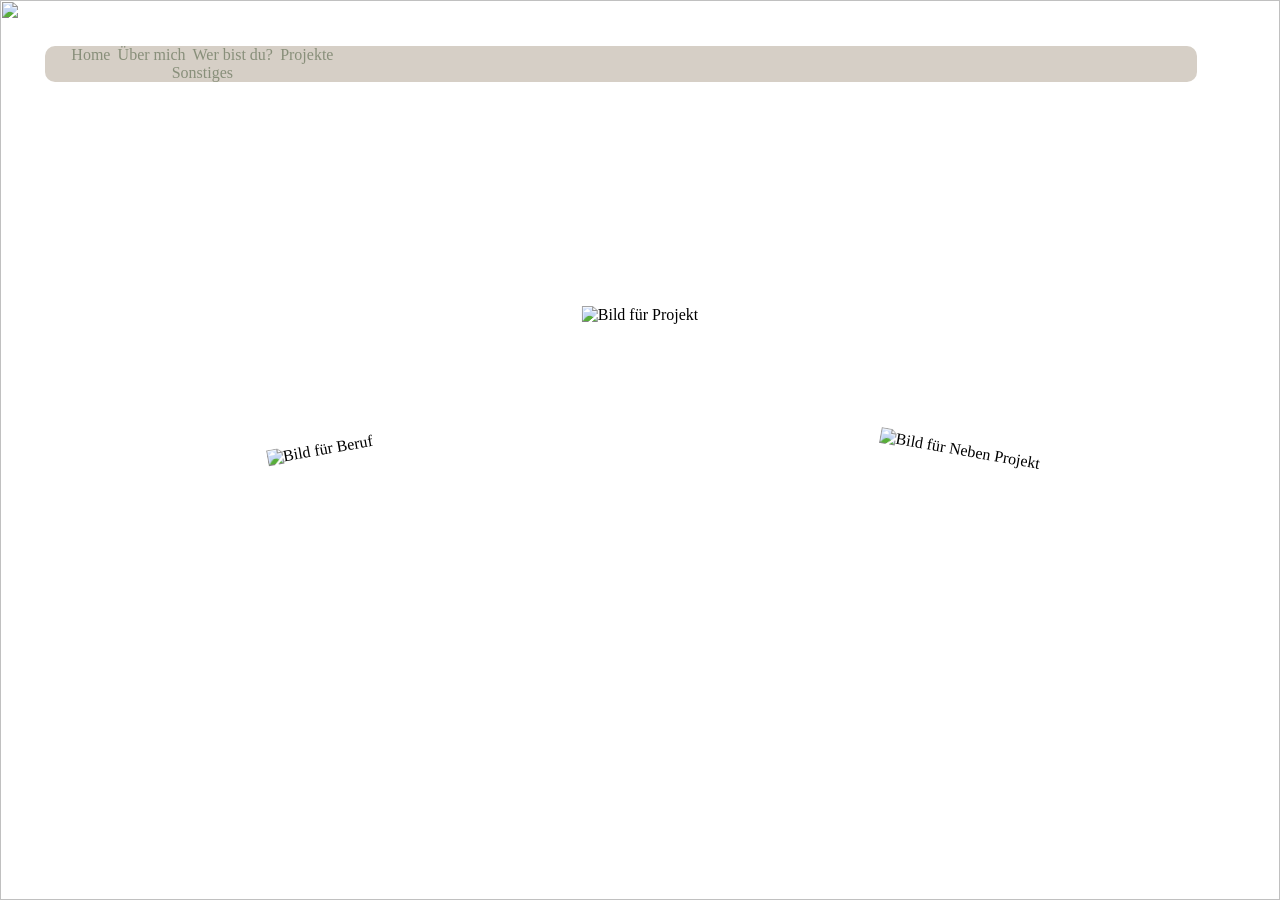
==== index.html @ 7b4e1bfa "Add files via upload" ====
﻿<!DOCTYPE html>
<html>
<head>
    <title>Meine Seite/Home</title>
    <link rel="stylesheet" href="style.css">
    <meta name="viewport" content="width=device-width, initial-scale=1">
</head>
<body>
    <div class="background">
        <img src="img/Earth.jpg" />
    </div>
    <div class="Site1">
        <header>
            <div class="navbaer">
                <div class="logo">

                </div>
                <nav>
                    <a href="index.html">Home</a>
                    <a href="About.html">Über mich</a>
                    <a href="aboutu.html">Wer bist du?</a>
                    <a href="Projekte.html">Projekte</a>
                    <a href="Sonstiges.html">Sonstiges</a>
                </nav>
            </div>
        </header>
        <div class="beruf-container">
            <img src="img/MII Vampire.png" alt="Bild für Beruf">
            <div class="beruf">
                Mein Beruf:<br />
                Informatikerin Applikationsentwicklung
            </div>
        </div>

        <div class="Hprojekt-container">
            <img src="img/MII nerd.png" alt="Bild für Projekt">
            <div class="Hprojekt">
                Mein Hauptprojekt:<br />
                Abuse Managment
            </div>
        </div>
        <div class="Nprojekt-container">
            <img src="img/justExisting.png" alt="Bild für Neben Projekt">
            <div class="Nprojekt">
                Mein Nebenprojekt:<br />
                ---
            </div>
        </div>
    </div>
</body>
</html>
---- style.css ----
* {
    padding: 0;
    margin: 0;
}

.background img {
     position: absolute;
            top: 0;
            left: 0;
            width: 100%;
            height: 100%;
            object-fit: cover; /* Passt das Bild an, um den gesamten Container zu f�llen */
            z-index: -1; /* Stellt sicher, dass das Bild hinter dem Inhalt des Containers liegt */
            display:flex;
}

header {
    display: flex;
    margin-top: 2%;
    background-color: #d6cfc6;
    border-radius: 10px;
    text-align: center;
    position: fixed;
    align-items: center;
    top: 20px;
    width: 90%;
    margin-left: 45px;
}

.beruf-container {
    position: absolute;
    display: inline-block;
    transform: translate(-50%, -50%);
    top: 50vh;
    left: 25vw;
}

    .beruf-container img {
        width: 3vw;
        transition: transform 0.3s ease-in-out;
        cursor: pointer;
        transform: rotate(-10deg);
    }

.beruf {
    position: absolute;
    bottom: 110%;
    left: 50%;
    transform: translateX(-50%);
    background-color: rgba(153, 153, 153, 0.8);
    color: white;
    padding: 10px;
    border-radius: 8px;
    display: none;
    text-align: center;
    white-space: nowrap;
    font-size: 0.9vw;
}

.beruf-container:hover img {
    transform: scale(1.2);

}

.beruf-container:hover .beruf {
    display: block;
}

.Hprojekt-container {
    position: absolute;
    display: inline-block;
    transform: translate(-50%, -50%);
    top: 35vh;
    left: 50vw;
}

    .Hprojekt-container img {
        width: 3vw;
        transition: transform 0.3s ease-in-out;
        cursor: pointer;
    }

.Hprojekt {
    position: absolute;
    bottom: 110%;
    left: 50%;
    transform: translateX(-50%);
    background-color: rgba(153, 153, 153, 0.8);
    color: white;
    padding: 10px;
    border-radius: 8px;
    display: none;
    text-align: center;
    white-space: nowrap;
    font-size: 0.9vw;
}

.Hprojekt-container:hover img {
    transform: scale(1.2);
}

.Hprojekt-container:hover .Hprojekt {
    display: block;
}



.Nprojekt-container {
    position: absolute;
    display: inline-block;
    transform: translate(-50%, -50%);
    top: 50vh;
    left: 75vw;
}

    .Nprojekt-container img {
        width: 3vw;
        transition: transform 0.3s ease-in-out;
        cursor: pointer;
        transform: rotate(10deg);
    }

.Nprojekt {
    position: absolute;
    bottom: 110%;
    left: 50%;
    transform: translateX(-50%);
    background-color: rgba(153, 153, 153, 0.8);
    color: white;
    padding: 10px;
    border-radius: 8px;
    display: none;
    text-align: center;
    white-space: nowrap;
    font-size: 0.9vw;
}

.Nprojekt-container:hover img {
    transform: scale(1.2);
}

.Nprojekt-container:hover .Nprojekt {
    display: block;

}

.Name-container {
    position: absolute;
    display: inline-block;
    transform: translate(-50%, -50%);
    top: 50vh;
    left: 25vw;
}

    .Name-container img {
        width: 6vw;
        transition: transform 0.3s ease-in-out;
        cursor: pointer;
        transform: rotate(-10deg);
    }

.Name {
    position: absolute;
    bottom: 110%;
    left: 50%;
    transform: translateX(-50%);
    background-color: rgba(153, 153, 153, 0.8);
    color: white;
    padding: 10px;
    border-radius: 8px;
    display: none;
    text-align: center;
    white-space: nowrap;
    font-size: 0.9vw;
}

.Name-container:hover img {
    transform: scale(1.2);
}

.Name-container:hover .Name {
    display: block;
}


.Pet-container {
    position: absolute;
    display: inline-block;
    transform: translate(-50%, -50%);
    top: 30vh;
    left: 45vw;
}

    .Pet-container img {
        width: 6vw;
        transition: transform 0.3s ease-in-out;
        cursor: pointer;
        transform: rotate(-5deg);
    }

.Pet {
    position: absolute;
    bottom: 110%;
    left: 50%;
    transform: translateX(-50%);
    background-color: rgba(153, 153, 153, 0.8);
    color: white;
    padding: 10px;
    border-radius: 8px;
    display: none;
    text-align: center;
    white-space: nowrap;
    font-size: 0.9vw;
}

.Pet-container:hover img {
    transform: scale(1.2);
}

.Pet-container:hover .Pet {
    display: block;
}

.FavFilm-container {
    position: absolute;
    display: inline-block;
    transform: translate(-50%, -50%);
    top: 30vh;
    left: 75vw;
}

    .FavFilm-container img {
        width: 6vw;
        transition: transform 0.3s ease-in-out;
        cursor: pointer;
        transform: rotate(25deg);
    }

.FavFilm {
    position: absolute;
    bottom: 110%;
    left: 50%;
    transform: translateX(-50%);
    background-color: rgba(153, 153, 153, 0.8);
    color: white;
    padding: 10px;
    border-radius: 8px;
    display: none;
    text-align: center;
    white-space: nowrap;
    font-size: 0.9vw;
}

.FavFilm-container:hover img {
    transform: scale(1.2);
}

.FavFilm-container:hover .FavFilm {
    display: block;
}

.FavColor-container {
    position: absolute;
    display: inline-block;
    transform: translate(-50%, -50%);
    top: 35vh;
    left: 60vw;
}

    .FavColor-container img {
        width: 6vw;
        transition: transform 0.3s ease-in-out;
        cursor: pointer;
        transform: rotate(-10deg);
    }

.FavColor {
    position: absolute;
    bottom: 110%;
    left: 50%;
    transform: translateX(-50%);
    background-color: rgba(153, 153, 153, 0.8);
    color: white;
    padding: 10px;
    border-radius: 8px;
    display: none;
    text-align: center;
    white-space: nowrap;
    font-size: 0.9vw;
}

.FavColor-container:hover img {
    transform: scale(1.2);
}

.FavColor-container:hover .FavColor {
    display: block;
}

.HiddenTalent-container {
    position: absolute;
    display: inline-block;
    transform: translate(-50%, -50%);
    top: 30vh;
    left: 20vw;
}

    .HiddenTalent-container img {
        width: 6vw;
        transition: transform 0.3s ease-in-out;
        cursor: pointer;
        transform: rotate(-15deg);
    }


.HiddenTalent {
    position: absolute;
    bottom: 110%;
    left: 50%;
    transform: translateX(-50%);
    background-color: rgba(153, 153, 153, 0.8);
    color: white;
    padding: 10px;
    border-radius: 8px;
    display: none;
    text-align: center;
    white-space: nowrap;
    font-size: 0.9vw;
}

.HiddenTalent-container:hover img {
    transform: scale(1.2);
}

.HiddenTalent-container:hover .HiddenTalent {
    display: block;
}

.FavPet-container {
    position: absolute;
    display: inline-block;
    transform: translate(-50%, -50%);
    top: 40vh;
    left: 35vw;
}

    .FavPet-container img {
        width: 6vw;
        transition: transform 0.3s ease-in-out;
        cursor: pointer;
        transform: rotate(7deg);
    }

.FavPet {
    position: absolute;
    bottom: 110%;
    left: 50%;
    transform: translateX(-50%);
    background-color: rgba(153, 153, 153, 0.8);
    color: white;
    padding: 10px;
    border-radius: 8px;
    display: none;
    text-align: center;
    white-space: nowrap;
    font-size: 0.9vw;
}

.FavPet-container:hover img {
    transform: scale(1.2);
}

.FavPet-container:hover .FavPet {
    display: block;
}

.FavSnack-container {
    position: absolute;
    display: inline-block;
    transform: translate(-50%, -50%);
    top: 55vh;
    left: 47vw;
}

    .FavSnack-container img {
        width: 6vw;
        transition: transform 0.3s ease-in-out;
        cursor: pointer;
        transform: rotate(-5deg);
    }

.FavSnack {
    position: absolute;
    bottom: 110%;
    left: 50%;
    transform: translateX(-50%);
    background-color: rgba(153, 153, 153, 0.8);
    color: white;
    padding: 10px;
    border-radius: 8px;
    display: none;
    text-align: center;
    white-space: nowrap;
    font-size: 0.9vw;
}

.FavSnack-container:hover img {
    transform: scale(1.2);
}

.FavSnack-container:hover .FavSnack {
    display: block;
}

.Teach-container {
    position: absolute;
    display: inline-block;
    transform: translate(-50%, -50%);
    top: 60vh;
    left: 62vw;
}

    .Teach-container img {
        width: 6vw;
        transition: transform 0.3s ease-in-out;
        cursor: pointer;
        transform: rotate(5deg);
    }

.Teach {
    position: absolute;
    bottom: 110%;
    left: 50%;
    transform: translateX(-50%);
    background-color: rgba(153, 153, 153, 0.8);
    color: white;
    padding: 10px;
    border-radius: 8px;
    display: none;
    text-align: center;
    white-space: nowrap;
    font-size: 0.9vw;
}

.Teach-container:hover img {
    transform: scale(1.2);
}

.Teach-container:hover .Teach {
    display: block;
}

.Olympic-container {
    position: absolute;
    display: inline-block;
    transform: translate(-50%, -50%);
    top: 60vh;
    left: 15vw;
}

    .Olympic-container img {
        width: 6vw;
        transition: transform 0.3s ease-in-out;
        cursor: pointer;
        transform: rotate(-30deg);
    }

.Olympic {
    position: absolute;
    bottom: 110%;
    left: 50%;
    transform: translateX(-50%);
    background-color: rgba(153, 153, 153, 0.8);
    color: white;
    padding: 10px;
    border-radius: 8px;
    display: none;
    text-align: center;
    white-space: nowrap;
    font-size: 0.9vw;
}

.Olympic-container:hover img {
    transform: scale(1.2);
}

.Olympic-container:hover .Olympic {
    display: block;
}

.FilmAgain-container {
    position: absolute;
    display: inline-block;
    transform: translate(-50%, -50%);
    top: 50vh;
    left: 80vw;
}

    .FilmAgain-container img {
        width: 6vw;
        transition: transform 0.3s ease-in-out;
        cursor: pointer;
        transform: rotate(30deg);
    }

.FilmAgain {
    position: absolute;
    bottom: 110%;
    left: 50%;
    transform: translateX(-50%);
    background-color: rgba(153, 153, 153, 0.8);
    color: white;
    padding: 10px;
    border-radius: 8px;
    display: none;
    text-align: center;
    white-space: nowrap;
    font-size: 0.9vw;
}

.FilmAgain-container:hover img {
    transform: scale(1.2);
}

.FilmAgain-container:hover .FilmAgain {
    display: block;
}

.Planet-container {
    position: absolute;
    display: inline-block;
    transform: translate(-50%, -50%);
    top: 65vh;
    left: 30vw;
}

    .Planet-container img {
        width: 6vw;
        transition: transform 0.3s ease-in-out;
        cursor: pointer;
        transform: rotate(-10deg);
    }

.Planet {
    position: absolute;
    bottom: 110%;
    left: 50%;
    transform: translateX(-50%);
    background-color: rgba(153, 153, 153, 0.8);
    color: white;
    padding: 10px;
    border-radius: 8px;
    display: none;
    text-align: center;
    white-space: nowrap;
    font-size: 0.9vw;
}

.Planet-container:hover img {
    transform: scale(1.2);
}

.Planet-container:hover .Planet {
    display: block;
}

    a {
    color: #888f7a;
    text-decoration: none;
    margin-right: 1%;
}

    a:hover {
        color: #515549;
        text-decoration: underline;
    }

.haupP {
    text-align: center;
}

.nebenP h2 {
    margin-top: 20px;
}

.nebenP {
    text-align: center;
}

iframe {
    width: 500px;
    height: 475px;
}

.bubble h2 {
    font-size:15px;
    text-align:center;
    margin:0%;
    width:25vw;
}


.bubble {
    position: absolute;
    display: inline-block;
    top: 15vh;
    left: 30vw;
    width: 25vw;
    background-color: rgba(153, 153, 153, 0.8);
    padding-right: 16vw;
    padding-left: 1vw;
    padding-bottom: 1vh;
    border-radius: 20px;
    padding-top: 1vh;
}

    .bubble:after {
        content: '';
        position: absolute;
        width: 0;
        height: 0;
        border: 48px solid transparent;
        border-right-color: rgba(153, 153, 153, 0.8);
        border-left: 0;
        border-top: 0;
        top: 20vh;
        left: -3.75vw;
    }

.toadette {
    position: absolute;
    display: inline-block;
    top: 27vh;
    left: 20vw;
}
    .toadette img {
        width: 6vw;
    }


.title {
    text-align: center;
    width: 100%;
}

.Bild img {
    height: 250px;
    width: auto;
    float: right;
    padding-right: 100px;
    padding-top: 20px;
}

.Bild {
}

.projekt {
    background-color: #a3ae9e;
    border-radius: 10px;
    margin: 0px;
    padding: 0.5px;
    color: #f5f3ee;
    padding-left: 10px;
    padding-top: 10px;
    padding-bottom: 10px;
}

.text {
    align-items: center;
}

table {
    font-size: 25px;
}

    table td,
    table th {
        border-color: gray;
        border-width: 1px;
        border-style: solid;
    }

    table td {
        text-align: start;
    }

    table th {
        text-align: end;
    }

.nprojekt {
    background-color: #a3ae9e;
    border-radius: 10px;
    margin: 0px;
    padding: 0.5px;
    color: #f5f3ee;
    padding-left: 10px;
    padding-top: 10px;
    padding-bottom: 10px;
}

.hprojekt,
.npr0jekt {
    display: flex;
    align-items: center;
    font-family: 'Times New Roman';
    margin-bottom: 10px;
    color: #6c7261;
}

    .hprojekt .was,
    .npr0jekt .name {
        margin-top: 0;
        flex: 1;
        font-size: 23px;
        margin-right: 30%;
    }

    .hprojekt .log0 img,
    .npr0jekt .pic img {
        width: 30%;
        height: auto;
        object-fit: cover;
        margin: 3% 0 3% 20px;
    }


.npc-container {
    margin-top: 20px;
    position: relative;
    width: 60%;
    margin-left: 20vw;
    margin-top: 50vh;
    height: 200px;
    overflow: hidden;
}

/* Jeder NPC */
.npc {
    position: absolute;
    bottom: 0;
    width: 90px;
    transition: bottom 0.15s ease-out;
    margin-bottom: 20px;
}

    /* NPC-Bild */
    .npc img {
        width: 100%;
        display: block;
        transition: transform 0.3s ease;
        cursor: pointer;
    }

    /* Hover: Bild vergr��ert sich */
    .npc:hover img {
        transform: scale(1.3);
    }

/* Textfeld �ber NPC */
.npc-label {
    position: absolute;
    bottom: 120%;
    left: 50%;
    transform: translateX(-50%);
    background: rgba(0, 0, 0, 0.75);
    color: #fff;
    padding: 6px 10px;
    border-radius: 8px;
    font-size: 14px;
    white-space: nowrap;
    opacity: 0;
    transition: opacity 0.3s ease;
    pointer-events: none;
}

/* Label sichtbar beim Hover */
.npc:hover .npc-label {
    opacity: 1;
}


.olma24-container {
    position: absolute;
    display: inline-block;
    transform: translate(-50%, -50%);
    top: 35vh;
    left: 36.6vw;
}

.olma24point {
    width: 15px; /* Gr��e des Punkts */
    height: 15px;
    background-color: #6bb055;
    border-radius: 50%; /* Rundung des Punkts */
    transition: transform 0.3s ease-in-out;
    display: inline-block;
    box-shadow: 0px 0px 10px #406933
}
    
    .olma24 {
    position: absolute;
    bottom: 105%;
    left: 70%;
    transform: translateX(-50%);
    background-color:gray;
    color: white;
    padding: 10px;
    border-radius: 5px;
    display: none;
    width: auto;
    text-align: center;
    white-space: nowrap;
}

.olma24-container:hover .olma24point {
    transform: scale(1.2);
}

.olma24-container:hover .olma24 {
    display: block;
}





.telco-container {
    position: absolute;
    display: inline-block;
    transform: translate(-50%, -50%);
    top: 32vh;
    left: 33vw;
}

.telcopoint {
    width: 15px; /* Gr��e des Punkts */
    height: 15px;
    background-color: #e44b5e;
    border-radius: 50%; /* Rundung des Punkts */
    transition: transform 0.3s ease-in-out;
    display: inline-block;
    box-shadow: 0px 0px 10px #5b1e25;
}

.telco {
    position: absolute;
    bottom: 105%;
    left: 70%;
    transform: translateX(-50%);
    background-color: gray;
    color: white;
    padding: 10px;
    border-radius: 5px;
    display: none;
    width: auto;
    text-align: center;
    white-space: nowrap;
}

.telco-container:hover .telcopoint {
    transform: scale(1.2);
}

.telco-container:hover .telco {
    display: block;
}




.abuse-container {
    position: absolute;
    display: inline-block;
    transform: translate(-50%, -50%);
    top: 32vh;
    left: 49vw;
}

.abusepoint {
    width: 15px; /* Gr��e des Punkts */
    height: 15px;
    background-color: #e44b5e;
    border-radius: 50%; /* Rundung des Punkts */
    transition: transform 0.3s ease-in-out;
    display: inline-block;
    box-shadow: 0px 0px 10px #5b1e25;
}

.abuse {
    position: absolute;
    bottom: 105%;
    left: 70%;
    transform: translateX(-50%);
    background-color: gray;
    color: white;
    padding: 10px;
    border-radius: 5px;
    display: none;
    width: auto;
    text-align: center;
    white-space: nowrap;
}

.abuse-container:hover .abusepoint {
    transform: scale(1.2);
}

.abuse-container:hover .abuse {
    display: block;
}





.mint-container {
    position: absolute;
    display: inline-block;
    transform: translate(-50%, -50%);
    top: 35vh;
    left: 39vw;
}

.mintpoint {
    width: 15px; /* Gr��e des Punkts */
    height: 15px;
    background-color: #6bb055;
    border-radius: 50%; /* Rundung des Punkts */
    transition: transform 0.3s ease-in-out;
    display: inline-block;
    box-shadow: 0px 0px 10px #406933
}

.mint {
    position: absolute;
    bottom: 105%;
    left: 70%;
    transform: translateX(-50%);
    background-color: gray;
    color: white;
    padding: 10px;
    border-radius: 5px;
    display: none;
    width: auto;
    text-align: center;
    white-space: nowrap;
}

.mint-container:hover .mintpoint {
    transform: scale(1.2);
}

.mint-container:hover .mint {
    display: block;
}




.gv-container {
    position: absolute;
    display: inline-block;
    transform: translate(-50%, -50%);
    top: 35vh;
    left: 41.4vw;
}

.gvpoint {
    width: 15px; /* Gr��e des Punkts */
    height: 15px;
    background-color: #6bb055;
    border-radius: 50%; /* Rundung des Punkts */
    transition: transform 0.3s ease-in-out;
    display: inline-block;
    box-shadow: 0px 0px 10px #406933
}

.gv {
    position: absolute;
    bottom: 105%;
    left: 70%;
    transform: translateX(-50%);
    background-color:gray;
    color: white;
    padding: 10px;
    border-radius: 5px;
    display: none;
    width: auto;
    text-align: center;
    white-space: nowrap;
}

.gv-container:hover .gvpoint {
    transform: scale(1.2);
}

.gv-container:hover .gv {
    display: block;
}


.hover-image1 {
    position: absolute;
    display: inline-block;
    transform: translate(-50%, -50%);
    top: 25vh;
    left: 35vw;

}

    .hover-image1 img {
        width: 6vw;
        transition: transform 0.3s ease-in-out;
        transform: rotate(-10deg);
    }

.note1 {
    position: absolute;
    bottom: 110%;
    left: 50%;
    transform: translateX(-50%);
    background-color: gray;
    color: white;
    padding: 10px;
    border-radius: 5px;
    display: none;
    width: auto;
    text-align: center;
    white-space: nowrap;
}

.hover-image1:hover img {
    transform: scale(1.2);
}

.hover-image1:hover .note1 {
    display: block;
}



.hover-image2 {
    position: absolute;
    display: inline-block;
    transform: translate(-50%, -50%);
    top: 50vh;
    left: 60vw;
}

    .hover-image2 img {
        width: 6vw;
        transition: transform 0.3s ease-in-out;
        transform: rotate(7deg);
    }

.note2 {
    position: absolute;
    bottom: 110%;
    left: 50%;
    transform: translateX(-50%);
    background-color: gray;
    color: white;
    padding: 10px;
    border-radius: 5px;
    display: none;
    width: auto;
    text-align: center;
    white-space: nowrap;
}

    .hover-image2:hover img {
        transform: scale(1.2);
    }

.hover-image2:hover .note2 {
    display: block;
}


.link {
    position: fixed;
    right: -100px;
    top: 0;
    width: 150px;
    height: 50%;
    background-color: #7fbce9;
    border-width:5px;
    border-style:solid;
    border-color:#6fa8dc;
    border-radius:25px;
    transition: right 0.3s ease;
    margin-top:10%;
    margin-bottom:20%;
}

    .link:hover {
        right: -10px;
    }

.icon-link {
    display: block;
    padding: 10px;
    color: #fff;
    text-align: center;
    text-decoration: none;
}

    .icon-link img {
        width: 30px;
        height: 30px;
        
    }


.insta {
    margin: 0;
    font-family: "Inter", Arial, sans-serif;
    background-color: #0d0d0d;
    color: #e6e6e6;
}

/* === Header/Profile === */
.profile-header {
    display: flex;
    align-items: flex-start;
    padding: 20px;
    border-bottom: 1px solid #222;
    background: #121212;
    padding-bottom: 15vh;
}

.profile-pic img {
    width: 100px;
    height: 100px;
    border-radius: 50%;
    background: linear-gradient(135deg, #2b2b2b, #1a1a1a);
    box-shadow: 0 0 8px rgba(255, 255, 255, 0.05);
    margin-right: 20px;
}

/* === Name, Handle, Bio === */

/* === Name, Handle, Bio === */
.NameI {
    font-size: 18px;
    font-weight: 600;
    color: #ffffff;
    margin-bottom: 4px;
}

.realname {
    font-size: 14px;
    font-weight: 500;
    color: #b3b3b3;
    margin-bottom: 8px;
    margin-left: 2px;
}

.bio {
    font-size: 14px;
    color: #aaaaaa;
    margin-top: 4px;
    line-height: 1.4;
    max-width: 300px;
}


/* === Stats === */
.stats {
    display: flex;
    gap: 20px;
    margin-top: 12px;
    font-size: 14px;
    color: #b3b3b3;
}

/* === Buttons === */
.buttons {
    margin-top: 12px;
}

button {
    border: none;
    border-radius: 8px;
    padding: 6px 14px;
    font-size: 14px;
    cursor: pointer;
    transition: all 0.2s ease;
}

.follow {
    background-color: #0095f6;
    color: #fff;
}

    .follow:hover {
        background-color: #007cd1;
    }

.message {
    background-color: #262626;
    color: #e6e6e6;
}

    .message:hover {
        background-color: #333;
    }

/* === Galerie === */
.gallery {
    display: grid;
    grid-template-columns: repeat(3, 1fr);
    gap: 2px;
    background-color: #000;
}

    .gallery img {
        width: 100%;
        height: 100%;
        object-fit: cover;
        transition: opacity 0.2s ease;
    }

        .gallery img:hover {
            opacity: 0.85;
        }

/* === Footer Navigation === */
footer {
    position: fixed;
    bottom: 0;
    width: 100%;
    background-color: #111;
    border-top: 1px solid #222;
    box-shadow: 0 -2px 8px rgba(0, 0, 0, 0.5);
}

.nav {
    display: flex;
    justify-content: space-around;
    padding: 10px 0;
}

    .nav a img {
        width: 2vw;
        transition: all 0.2s ease;
        border-radius: 10px;
        padding: 8px;
    }

    /* Hover-Effekt f�r alle Buttons */
    .nav a:hover {
        background-color: #222;
    }

/* Spezieller Hover-Effekt f�r Home */
.home-button:hover {
    background-color: #1e1e1e;
    transform: scale(1.05);
}

/* Klick-Effekt */
.home-button:active {
    background-color: #333;
    transform: scale(0.95);
}
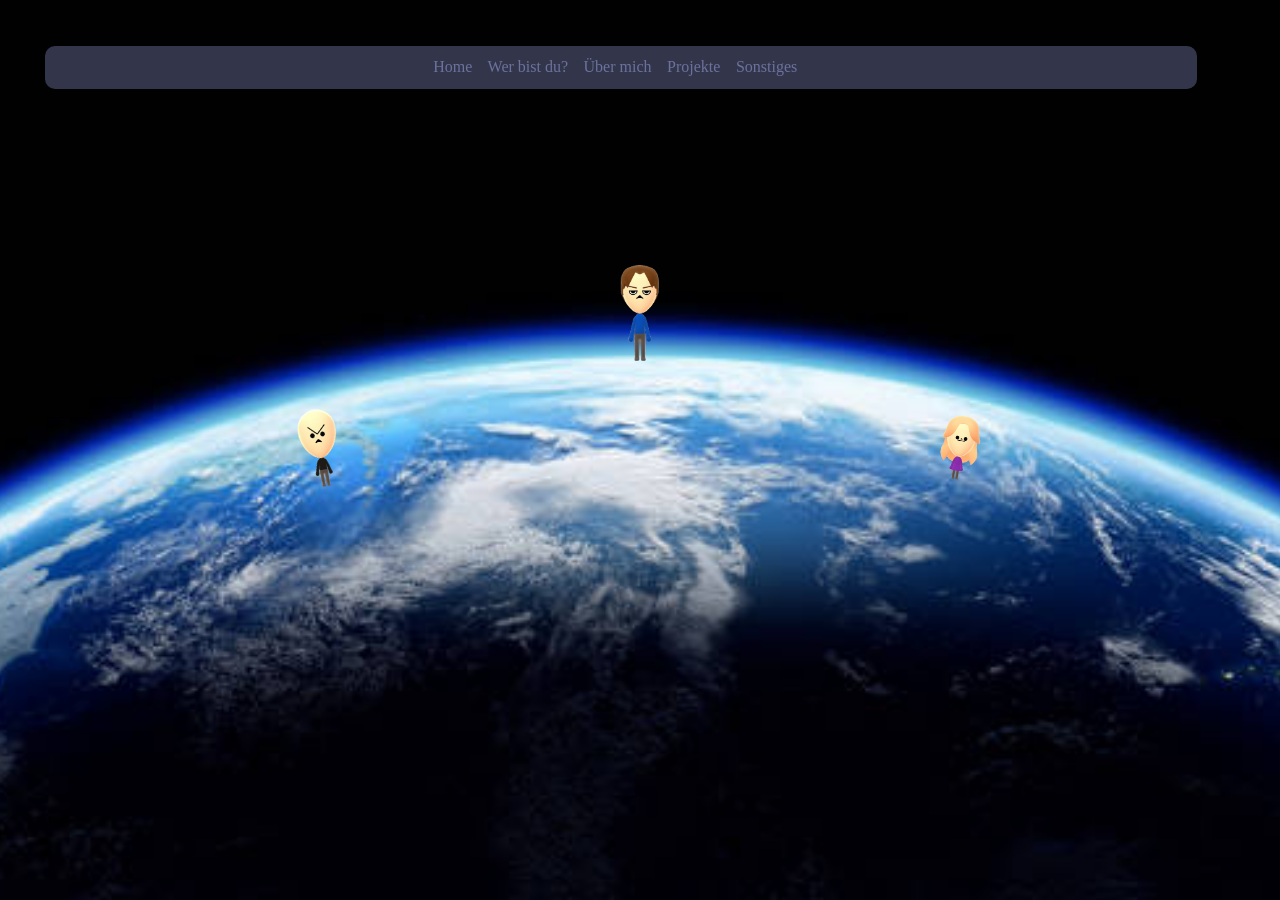
==== commit 0595ac47: "Update index.html" ====
--- a/index.html
+++ b/index.html
@@ -16,11 +16,11 @@
 
                 </div>
                 <nav>
-                    <a href="index.html">Home</a>
-                    <a href="About.html">Über mich</a>
-                    <a href="aboutu.html">Wer bist du?</a>
-                    <a href="Projekte.html">Projekte</a>
-                    <a href="Sonstiges.html">Sonstiges</a>
+                <a href="index.html">Home</a>
+                <a href="aboutu.html">Wer bist du?</a>
+                <a href="About.html">Über mich</a>
+                <a href="Projekte.html">Projekte</a>
+                <a href="Sonstiges.html">Sonstiges</a>
                 </nav>
             </div>
         </header>
@@ -49,3 +49,4 @@
     </div>
 </body>
 </html>
+
--- a/style.css
+++ b/style.css
@@ -2,6 +2,8 @@
     padding: 0;
     margin: 0;
 }
+
+
 
 .background img {
      position: absolute;
@@ -9,15 +11,14 @@
             left: 0;
             width: 100%;
             height: 100%;
-            object-fit: cover; /* Passt das Bild an, um den gesamten Container zu f�llen */
+            object-fit: cover; /* Passt das Bild an, um den gesamten Container zu fuellen */
             z-index: -1; /* Stellt sicher, dass das Bild hinter dem Inhalt des Containers liegt */
             display:flex;
 }
 
 header {
-    display: flex;
     margin-top: 2%;
-    background-color: #d6cfc6;
+    background-color: #33364b;
     border-radius: 10px;
     text-align: center;
     position: fixed;
@@ -25,6 +26,9 @@
     top: 20px;
     width: 90%;
     margin-left: 45px;
+    padding-top:1%;
+    padding-bottom:1%;
+
 }
 
 .beruf-container {
@@ -564,14 +568,14 @@
     display: block;
 }
 
-    a {
-    color: #888f7a;
+a {
+    color: #6c729d;
     text-decoration: none;
     margin-right: 1%;
 }
 
     a:hover {
-        color: #515549;
+        color: #5a5e87;
         text-decoration: underline;
     }
 
@@ -752,12 +756,12 @@
         cursor: pointer;
     }
 
-    /* Hover: Bild vergr��ert sich */
+    /* Hover: Bild vergrossert sich */
     .npc:hover img {
         transform: scale(1.3);
     }
 
-/* Textfeld �ber NPC */
+/* Textfeld ueber NPC */
 .npc-label {
     position: absolute;
     bottom: 120%;
@@ -789,7 +793,7 @@
 }
 
 .olma24point {
-    width: 15px; /* Gr��e des Punkts */
+    width: 15px; /* Groesse des Punkts */
     height: 15px;
     background-color: #6bb055;
     border-radius: 50%; /* Rundung des Punkts */
@@ -834,7 +838,7 @@
 }
 
 .telcopoint {
-    width: 15px; /* Gr��e des Punkts */
+    width: 15px; /* Groesse des Punkts */
     height: 15px;
     background-color: #e44b5e;
     border-radius: 50%; /* Rundung des Punkts */
@@ -878,7 +882,7 @@
 }
 
 .abusepoint {
-    width: 15px; /* Gr��e des Punkts */
+    width: 15px; /* Groesse des Punkts */
     height: 15px;
     background-color: #e44b5e;
     border-radius: 50%; /* Rundung des Punkts */
@@ -923,7 +927,7 @@
 }
 
 .mintpoint {
-    width: 15px; /* Gr��e des Punkts */
+    width: 15px; /* Groesse des Punkts */
     height: 15px;
     background-color: #6bb055;
     border-radius: 50%; /* Rundung des Punkts */
@@ -967,7 +971,7 @@
 }
 
 .gvpoint {
-    width: 15px; /* Gr��e des Punkts */
+    width: 15px; /* Groesse des Punkts */
     height: 15px;
     background-color: #6bb055;
     border-radius: 50%; /* Rundung des Punkts */
@@ -1084,14 +1088,14 @@
     top: 0;
     width: 150px;
     height: 50%;
-    background-color: #7fbce9;
-    border-width:5px;
-    border-style:solid;
-    border-color:#6fa8dc;
-    border-radius:25px;
+    background-color: #886e9f;
+    border-width: 5px;
+    border-style: solid;
+    border-color: #665277;
+    border-radius: 25px;
     transition: right 0.3s ease;
-    margin-top:10%;
-    margin-bottom:20%;
+    margin-top: 10%;
+    margin-bottom: 20%;
 }
 
     .link:hover {
@@ -1127,7 +1131,7 @@
     padding: 20px;
     border-bottom: 1px solid #222;
     background: #121212;
-    padding-bottom: 15vh;
+    padding-bottom: 8vh;
 }
 
 .profile-pic img {
@@ -1140,12 +1144,10 @@
 }
 
 /* === Name, Handle, Bio === */
-
-/* === Name, Handle, Bio === */
-.NameI {
+.Name {
     font-size: 18px;
     font-weight: 600;
-    color: #ffffff;
+    color: #fff;
     margin-bottom: 4px;
 }
 
@@ -1164,7 +1166,6 @@
     line-height: 1.4;
     max-width: 300px;
 }
-
 
 /* === Stats === */
 .stats {
@@ -1220,13 +1221,79 @@
         height: 100%;
         object-fit: cover;
         transition: opacity 0.2s ease;
+        cursor: pointer;
     }
 
         .gallery img:hover {
             opacity: 0.85;
         }
 
-/* === Footer Navigation === */
+/* === Lightbox === */
+.lightbox {
+    display: none;
+    position: fixed;
+    z-index: 1000;
+    padding-top: 60px;
+    left: 0;
+    top: 0;
+    width: 100%;
+    height: 100%;
+    overflow: hidden;
+    background-color: rgba(0, 0, 0, 0.9);
+}
+
+.lightbox-img {
+    margin: auto;
+    display: block;
+    max-width: 80%;
+    max-height: 80%;
+    border-radius: 10px;
+    box-shadow: 0 0 10px rgba(255,255,255,0.2);
+}
+
+.close {
+    position: absolute;
+    top: 20px;
+    right: 35px;
+    color: #f1f1f1;
+    font-size: 35px;
+    font-weight: bold;
+    cursor: pointer;
+    transition: 0.3s;
+}
+
+    .close:hover {
+        color: #bbb;
+    }
+
+.prev, .next {
+    cursor: pointer;
+    position: absolute;
+    top: 50%;
+    width: auto;
+    padding: 10px 16px;
+    margin-top: -22px;
+    color: white;
+    font-weight: bold;
+    font-size: 30px;
+    border: none;
+    background: transparent;
+    transition: 0.3s;
+}
+
+    .prev:hover, .next:hover {
+        color: #999;
+    }
+
+.prev {
+    left: 10%;
+}
+
+.next {
+    right: 10%;
+}
+
+/* === Footer === */
 footer {
     position: fixed;
     bottom: 0;
@@ -1249,19 +1316,325 @@
         padding: 8px;
     }
 
-    /* Hover-Effekt f�r alle Buttons */
     .nav a:hover {
         background-color: #222;
     }
 
-/* Spezieller Hover-Effekt f�r Home */
 .home-button:hover {
     background-color: #1e1e1e;
     transform: scale(1.05);
 }
 
-/* Klick-Effekt */
 .home-button:active {
     background-color: #333;
     transform: scale(0.95);
 }
+
+/* ============================
+   JOURNEY-KARUSSELL (Raumschiff-Stil)
+   ============================ */
+
+/* ============================
+   Karussell-Struktur
+   ============================ */
+
+.journey-carousel-container {
+    position: relative;
+    width: 85%;
+    margin-top:18vh;
+    margin-left:5vw;
+    height: 80vh;
+    overflow: hidden;
+
+}
+
+.journey-carousel {
+    height: 100%;
+    transition: transform 0.8s ease-in-out;
+    will-change: transform;
+}
+
+/* ============================
+   Sektionen (Slides)
+   ============================ */
+
+.journey-section {
+    height: 80vh; /* statt 100vh */
+    display: flex;
+    flex-direction: column;
+    justify-content: center;
+    align-items: center;
+    transition: opacity 0.5s ease;
+}
+
+
+    .journey-section.active {
+        opacity: 1;
+    }
+
+    .journey-section:not(.active) {
+        opacity: 0.5;
+    }
+
+    .journey-section h2 {
+        font-size: 2.5rem;
+        margin-bottom: 20px;
+        text-shadow: 0 0 10px #ab8ac7;
+    }
+
+/* ============================
+   Karten (optional fuer Bilder)
+   ============================ */
+
+.journey-cards {
+    display: flex;
+    flex-wrap: wrap; /* <<< sorgt für automatisches Umbrechen */
+    justify-content: center; /* zentriert alles schön */
+    gap: 2rem; /* Abstand zwischen den Karten */
+    max-width: 90%;
+    margin: 0 auto;
+}
+
+.journey-card {
+    background: rgba(0, 0, 0, 0.5);
+    border: 1px solid #ab8ac7;
+    border-radius: 15px;
+    box-shadow: 0 0 10px rgba(171, 138, 199, 0.3);
+    padding: 15px;
+    width: 250px; /* oder z. B. 20vw */
+    text-align: center;
+    transition: transform 0.3s ease, box-shadow 0.3s ease;
+}
+
+    .journey-card img {
+        width: 100%;
+        height: 180px;
+        object-fit: cover;
+        border-radius: 10px;
+        margin-bottom: 10px;
+    }
+
+    .journey-card:hover {
+        transform: scale(1.05);
+        box-shadow: 0 0 20px #ab8ac7;
+    }
+
+    .journey-card h3 {
+        text-align: center;
+        padding: 10px;
+        font-size: 1.3rem;
+        color: #ab8ac7;
+    }
+
+/* ============================
+   Navigations-Buttons (↑ ↓) — jetzt links
+   ============================ */
+
+.journey-nav {
+    position: absolute;
+    left: 10px; /* <-- vorher: right */
+    top: 50%;
+    transform: translateY(-50%);
+    display: flex;
+    flex-direction: column;
+    gap: 15px;
+    z-index: 10;
+}
+
+.journey-btn {
+    background: rgba(171, 138, 199, 0.15);
+    border: 1px solid #ab8ac7;
+    color: #ab8ac7;
+    font-size: 1.4rem;
+    cursor: pointer;
+    width: 50px;
+    height: 50px;
+    border-radius: 50%;
+    backdrop-filter: blur(6px);
+    box-shadow: 0 0 10px rgba(171, 138, 199, 0.3);
+    transition: all 0.3s ease;
+}
+
+    .journey-btn:hover {
+        background: #ab8ac7;
+        color: black;
+        box-shadow: 0 0 20px #ab8ac7;
+    }
+
+/* ============================
+   HUD-Anzeige (aktuelle Sektion) — jetzt rechts
+   ============================ */
+
+.journey-hud {
+    position: absolute;
+    left: 2px; /* <-- vorher: left */
+    top: 10%;
+    transform: translateY(-50%);
+    color: #ab8ac7;
+    font-size: 1rem;
+    letter-spacing: 2px;
+    background: rgba(0, 0, 0, 0.6);
+    border: 1px solid #ab8ac7;
+    padding: 10px 20px;
+    border-radius: 15px;
+    box-shadow: 0 0 10px #ab8ac7;
+    z-index: 10;
+}
+
+
+/* ============================
+   Scroll / Pfeiltasten Hinweisanimation
+   ============================ */
+
+@keyframes pulse {
+    0%, 100% {
+        opacity: 0.5;
+        transform: translateY(0);
+    }
+
+    50% {
+        opacity: 1;
+        transform: translateY(-5px);
+    }
+}
+
+/* ============================
+   Responsives Verhalten
+   ============================ */
+
+@media (max-width: 800px) {
+    .journey-cards {
+        flex-direction: column;
+        align-items: center;
+    }
+
+    .journey-card {
+        width: 90%;
+    }
+
+    .journey-btn {
+        width: 40px;
+        height: 40px;
+        font-size: 1rem;
+    }
+
+    .journey-section h2 {
+        font-size: 2rem;
+    }
+}
+
+/* ===============================
+   JOURNEY LIGHTBOX
+   =============================== */
+#journey-lightbox {
+    display: none;
+    position: fixed;
+    z-index: 999;
+    top: 0;
+    left: 0;
+    width: 100vw;
+    height: 100vh;
+    background: rgba(0, 0, 20, 0.9);
+    justify-content: center;
+    align-items: center;
+    flex-direction: column;
+    backdrop-filter: blur(8px);
+}
+
+    #journey-lightbox img {
+        max-width: 80vw;
+        max-height: 70vh;
+        border-radius: 15px;
+        border: 2px solid #ab8ac7;
+        box-shadow: 0 0 30px #ab8ac7;
+        margin-bottom: 20px;
+    }
+
+#journey-lightbox-caption {
+    color: #ab8ac7;
+    font-size: 1.2rem;
+    max-width: 80%;
+    text-align: center;
+    line-height: 1.4;
+}
+
+.journey-close {
+    position: absolute;
+    top: 30px;
+    right: 50px;
+    font-size: 2rem;
+    color: #ab8ac7;
+    cursor: pointer;
+    transition: 0.3s;
+}
+
+    .journey-close:hover {
+        color: white;
+    }
+
+.journey-lightbox-prev,
+.journey-lightbox-next {
+    position: absolute;
+    top: 50%;
+    transform: translateY(-50%);
+    background: rgba(0, 255, 255, 0.2);
+    color: #ab8ac7;
+    font-size: 2rem;
+    cursor: pointer;
+    width: 50px;
+    height: 50px;
+    border-radius: 50%;
+    backdrop-filter: blur(4px);
+    transition: 0.3s;
+    display: flex; /* NEU: Pfeil perfekt zentrieren */
+    justify-content: center; /* NEU */
+    align-items: center; /* NEU */
+    z-index: 1000; /* NEU: über dem Bild */
+}
+
+    .journey-lightbox-prev:hover,
+    .journey-lightbox-next:hover {
+        background: #ab8ac7;
+        color: black;
+        box-shadow: 0 0 20px #ab8ac7;
+    }
+
+.journey-lightbox-prev {
+    left: 2vw; /* statt fester Pixelposition */
+}
+
+.journey-lightbox-next {
+    right: 2vw;
+}
+
+footer {
+    background-color: black;
+    border-color: black;
+    height: -25px;
+}
+
+    footer .descriptGreen {
+        color: antiquewhite;
+        border-color: black;
+    }
+
+    footer .RedPoint {
+        width: 30px;
+        background-color: #e44b5e;
+        border-color:black;
+        border-radius: 50%;
+    }
+
+    footer .descriptRed {
+        color: antiquewhite;
+        border-color: black;
+    }
+
+    footer .GreenPoint {
+        width: 30px;
+        background-color: #6bb055;
+        border-color: black;
+        border-radius: 50%;
+    }
+
+
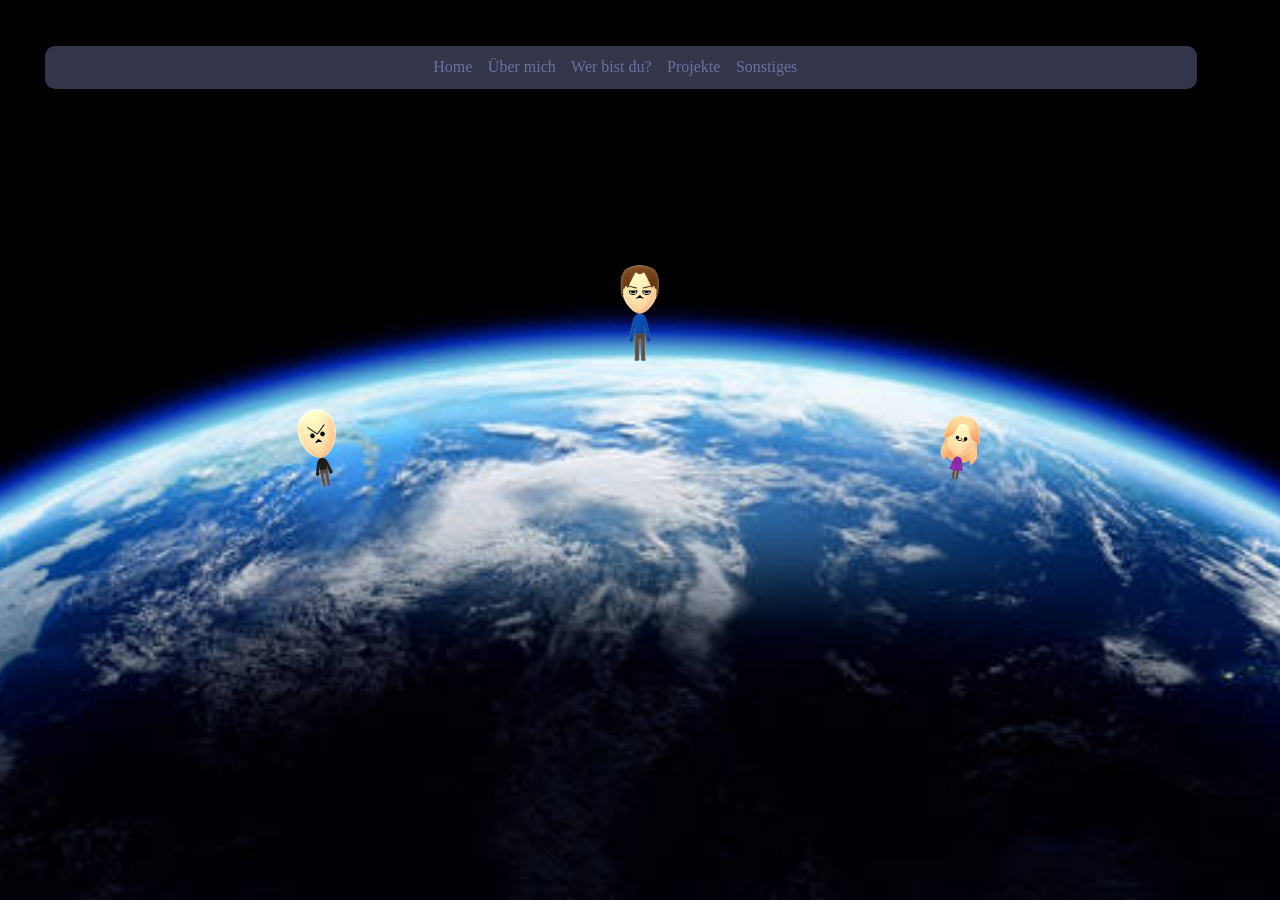
==== commit 803adb30: "Refactor index.html and update project details Updated the HTML structure and corrected the project " ====
--- a/index.html
+++ b/index.html
@@ -1,4 +1,4 @@
-﻿<!DOCTYPE html>
+<!DOCTYPE html>
 <html>
 <head>
     <title>Meine Seite/Home</title>
@@ -16,11 +16,11 @@
 
                 </div>
                 <nav>
-                <a href="index.html">Home</a>
-                <a href="aboutu.html">Wer bist du?</a>
-                <a href="About.html">Über mich</a>
-                <a href="Projekte.html">Projekte</a>
-                <a href="Sonstiges.html">Sonstiges</a>
+                    <a href="index.html">Home</a>
+                    <a href="About.html">Über mich</a>
+                    <a href="aboutu.html">Wer bist du?</a>
+                    <a href="Projekte.html">Projekte</a>
+                    <a href="Sonstiges.html">Sonstiges</a>
                 </nav>
             </div>
         </header>
@@ -36,7 +36,7 @@
             <img src="img/MII nerd.png" alt="Bild für Projekt">
             <div class="Hprojekt">
                 Mein Hauptprojekt:<br />
-                Abuse Managment
+                Developer Keycom
             </div>
         </div>
         <div class="Nprojekt-container">
@@ -49,4 +49,3 @@
     </div>
 </body>
 </html>
-
--- a/style.css
+++ b/style.css
@@ -1002,6 +1002,48 @@
 .gv-container:hover .gv {
     display: block;
 }
+
+.days-container {
+    position: absolute;
+    display: inline-block;
+    transform: translate(-50%, -50%);
+    top: 38.5vh;
+    left: 36.6vw;
+}
+
+.daypoint {
+    width: 15px; /* Groesse des Punkts */
+    height: 15px;
+    background-color: #6bb055;
+    border-radius: 50%; /* Rundung des Punkts */
+    transition: transform 0.3s ease-in-out;
+    display: inline-block;
+    box-shadow: 0px 0px 10px #406933
+}
+
+.day {
+    position: absolute;
+    bottom: 105%;
+    left: 70%;
+    transform: translateX(-50%);
+    background-color: gray;
+    color: white;
+    padding: 10px;
+    border-radius: 5px;
+    display: none;
+    width: auto;
+    text-align: center;
+    white-space: nowrap;
+}
+
+.days-container:hover .daypoint {
+    transform: scale(1.2);
+}
+
+.days-container:hover .day {
+    display: block;
+}
+
 
 
 .hover-image1 {
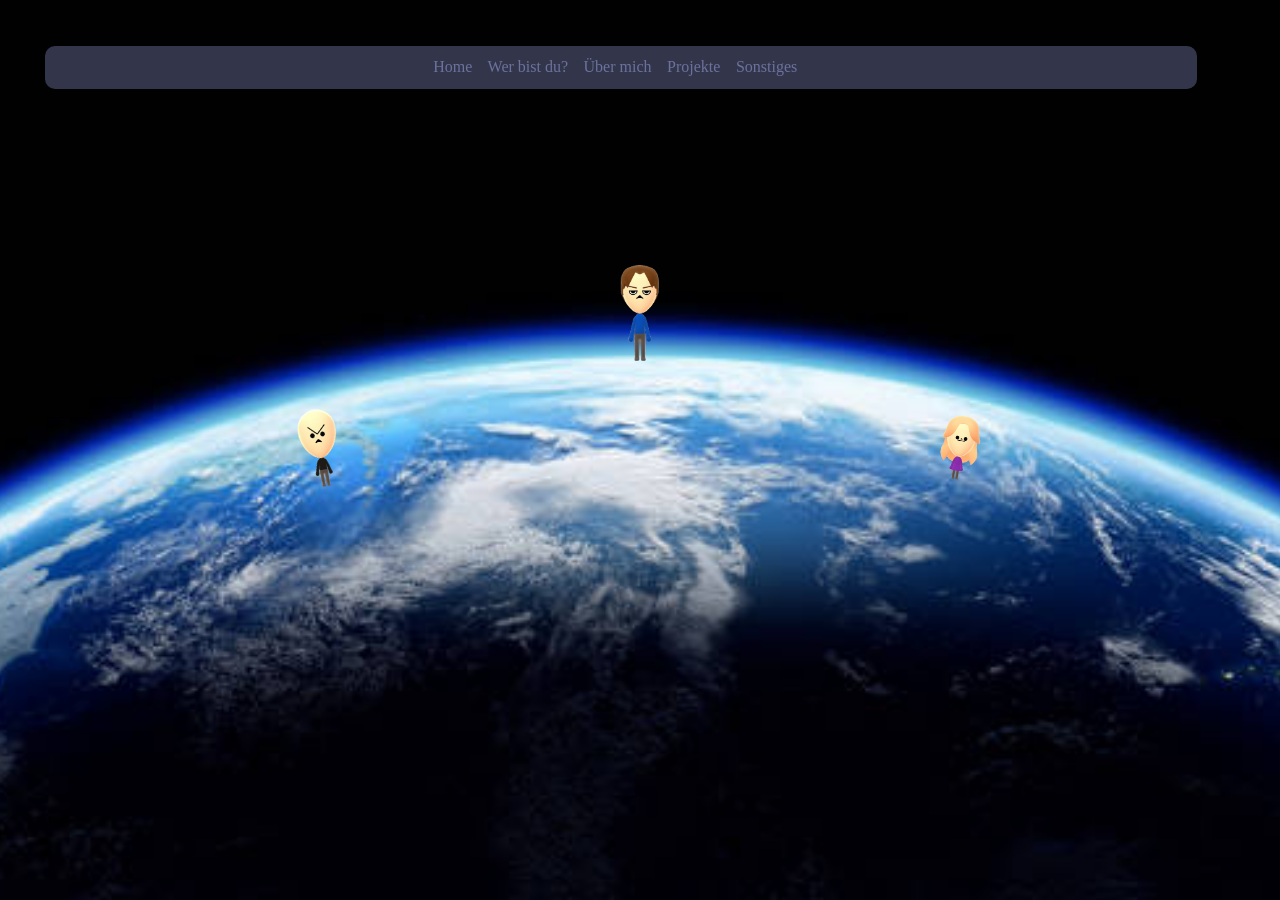
==== commit f8ce9e0b: "Fix HTML structure and content formatting" ====
--- a/index.html
+++ b/index.html
@@ -17,8 +17,8 @@
                 </div>
                 <nav>
                     <a href="index.html">Home</a>
+                    <a href="aboutu.html">Wer bist du?</a>
                     <a href="About.html">Über mich</a>
-                    <a href="aboutu.html">Wer bist du?</a>
                     <a href="Projekte.html">Projekte</a>
                     <a href="Sonstiges.html">Sonstiges</a>
                 </nav>
--- a/style.css
+++ b/style.css
@@ -729,56 +729,122 @@
     }
 
 
+/* =====================================================
+   NPC / TIERE
+   ===================================================== */
+
+
+/* Bereich, in dem sich die Tiere bewegen */
 .npc-container {
-    margin-top: 20px;
     position: relative;
+
     width: 60%;
+    height: 250px;
+
     margin-left: 20vw;
     margin-top: 50vh;
-    height: 200px;
+
     overflow: hidden;
 }
 
-/* Jeder NPC */
+
+/* =====================================================
+   EINZELNER NPC
+   ===================================================== */
+
 .npc {
     position: absolute;
+
+    left: 0;
     bottom: 0;
+
     width: 90px;
-    transition: bottom 0.15s ease-out;
+
     margin-bottom: 20px;
 }
 
-    /* NPC-Bild */
-    .npc img {
-        width: 100%;
-        display: block;
-        transition: transform 0.3s ease;
-        cursor: pointer;
-    }
-
-    /* Hover: Bild vergrossert sich */
-    .npc:hover img {
-        transform: scale(1.3);
-    }
-
-/* Textfeld ueber NPC */
+
+/* =====================================================
+   NPC-BILD
+   ===================================================== */
+
+.npc img {
+    width: 100%;
+    height: auto;
+
+    display: block;
+
+    cursor: pointer;
+
+    /* Nur Hover-Effekt animieren */
+    transition: transform 0.3s ease;
+}
+
+
+/* =====================================================
+   NELE / FIREFLY ETWAS KLEINER
+   ===================================================== */
+
+.npc img[src="img/nele/Firefly.png"] {
+    width: 75%;
+    height: auto;
+
+    display: block;
+
+    cursor: pointer;
+
+    transition: transform 0.3s ease;
+}
+
+
+/* =====================================================
+   HOVER-EFFEKT
+   ===================================================== */
+
+/* Tier wird größer, wenn Maus darüber ist */
+.npc:hover img {
+    transform: scale(1.3);
+}
+
+
+/* =====================================================
+   NAME ÜBER DEM TIER
+   ===================================================== */
+
 .npc-label {
     position: absolute;
+
     bottom: 120%;
     left: 50%;
-    transform: translateX(-50%);
+
+    transform: translateX(-50%);
+
     background: rgba(0, 0, 0, 0.75);
-    color: #fff;
+
+    color: white;
+
     padding: 6px 10px;
+
     border-radius: 8px;
+
     font-size: 14px;
-    white-space: nowrap;
+
+    white-space: nowrap;
+
     opacity: 0;
+
     transition: opacity 0.3s ease;
+
     pointer-events: none;
-}
-
-/* Label sichtbar beim Hover */
+
+    z-index: 10;
+}
+
+
+/* =====================================================
+   NAME BEIM HOVER ANZEIGEN
+   ===================================================== */
+
 .npc:hover .npc-label {
     opacity: 1;
 }
@@ -914,6 +980,46 @@
     display: block;
 }
 
+.keycom-container {
+    position: absolute;
+    display: inline-block;
+    transform: translate(-50%, -50%);
+    top: 31vh;
+    left: 54vw;
+}
+
+.keycompoint {
+    width: 15px; /* Groesse des Punkts */
+    height: 15px;
+    background-color: #e44b5e;
+    border-radius: 50%; /* Rundung des Punkts */
+    transition: transform 0.3s ease-in-out;
+    display: inline-block;
+    box-shadow: 0px 0px 10px #5b1e25;
+}
+
+.keycom {
+    position: absolute;
+    bottom: 105%;
+    left: 70%;
+    transform: translateX(-50%);
+    background-color: gray;
+    color: white;
+    padding: 10px;
+    border-radius: 5px;
+    display: none;
+    width: auto;
+    text-align: center;
+    white-space: nowrap;
+}
+
+.keycom-container:hover .keycompoint {
+    transform: scale(1.2);
+}
+
+.keycom-container:hover .keycom {
+    display: block;
+}
 
 
 
@@ -1266,73 +1372,199 @@
         cursor: pointer;
     }
 
+
         .gallery img:hover {
             opacity: 0.85;
         }
-
-/* === Lightbox === */
+/* Lightbox */
+
 .lightbox {
     display: none;
+
     position: fixed;
-    z-index: 1000;
-    padding-top: 60px;
-    left: 0;
-    top: 0;
-    width: 100%;
-    height: 100%;
-    overflow: hidden;
-    background-color: rgba(0, 0, 0, 0.9);
+    inset: 0;
+
+    background: rgba(0, 0, 0, 0.92);
+
+    z-index: 9999;
+
+    justify-content: center;
+    align-items: center;
+}
+
+.lightbox.active {
+    display: flex;
 }
 
 .lightbox-img {
-    margin: auto;
-    display: block;
-    max-width: 80%;
-    max-height: 80%;
-    border-radius: 10px;
-    box-shadow: 0 0 10px rgba(255,255,255,0.2);
-}
+    max-width: 90%;
+    max-height: 90vh;
+
+    object-fit: contain;
+}
+
+
+/* Schließen */
 
 .close {
     position: absolute;
+
     top: 20px;
-    right: 35px;
-    color: #f1f1f1;
-    font-size: 35px;
-    font-weight: bold;
+    right: 30px;
+
+    color: white;
+    font-size: 45px;
+
     cursor: pointer;
-    transition: 0.3s;
-}
-
-    .close:hover {
-        color: #bbb;
-    }
-
-.prev, .next {
+}
+
+
+/* Pfeile */
+
+.prev,
+.next {
+    position: absolute;
+
+    top: 50%;
+    transform: translateY(-50%);
+
+    border: none;
+    background: rgba(0, 0, 0, 0.4);
+
+    color: white;
+    font-size: 40px;
+
+    padding: 15px 20px;
+
     cursor: pointer;
-    position: absolute;
-    top: 50%;
-    width: auto;
-    padding: 10px 16px;
-    margin-top: -22px;
-    color: white;
-    font-weight: bold;
-    font-size: 30px;
+}
+
+.prev {
+    left: 20px;
+}
+
+.next {
+    right: 20px;
+}
+
+.prev:hover,
+.next:hover {
+    background: rgba(255, 255, 255, 0.2);
+}
+
+.photo-container {
+    position: relative;
+
+    display: flex;
+    justify-content: center;
+    align-items: center;
+}
+
+.lightbox-img {
+    display: block;
+
+    max-width: 85vw;
+    max-height: 90vh;
+
+    object-fit: contain;
+}
+
+
+/* Pfoten-Button */
+
+.show-tags {
+    position: absolute;
+    bottom: 15px;
+    left: 15px;
+
+    width: 45px;
+    height: 45px;
+
     border: none;
-    background: transparent;
-    transition: 0.3s;
-}
-
-    .prev:hover, .next:hover {
-        color: #999;
-    }
-
-.prev {
-    left: 10%;
-}
-
-.next {
-    right: 10%;
+    border-radius: 50%;
+
+    background: rgba(0, 0, 0, 0.7);
+
+    /* Pfote exakt zentrieren */
+    display: flex;
+    align-items: center;
+    justify-content: center;
+
+    font-size: 22px;
+    line-height: 1;
+
+    padding: 0;
+    margin: 0;
+
+    cursor: pointer;
+    z-index: 5;
+}
+
+/* Container mit Markierungen */
+
+#animal-tags {
+    display: none;
+
+    position: absolute;
+
+    inset: 0;
+    text-align: center;
+
+
+    pointer-events: none;
+}
+
+#animal-tags.visible {
+    display: block;
+}
+
+
+/* Einzelner Tier-Tag */
+
+.animal-tag {
+    position: absolute;
+
+    transform: translate(-50%, -50%);
+
+    background: rgba(0, 0, 0, 0.8);
+    color: white;
+
+    padding: 7px 12px;
+
+    border-radius: 6px;
+
+    text-decoration: none;
+    font-family: Arial, sans-serif;
+    font-size: 14px;
+
+    white-space: nowrap;
+
+    pointer-events: auto;
+
+    transition: 0.2s;
+}
+
+.animal-tag:hover {
+    background: white;
+    color: black;
+}
+
+
+/* kleines Dreieck unter dem Namen */
+
+.animal-tag::after {
+    content: "";
+
+    position: absolute;
+
+    left: 50%;
+    bottom: -6px;
+
+    transform: translateX(-50%);
+
+    border-left: 6px solid transparent;
+    border-right: 6px solid transparent;
+    border-top: 6px solid rgba(0, 0, 0, 0.8);
 }
 
 /* === Footer === */
@@ -1679,4 +1911,3 @@
         border-radius: 50%;
     }
 
-
